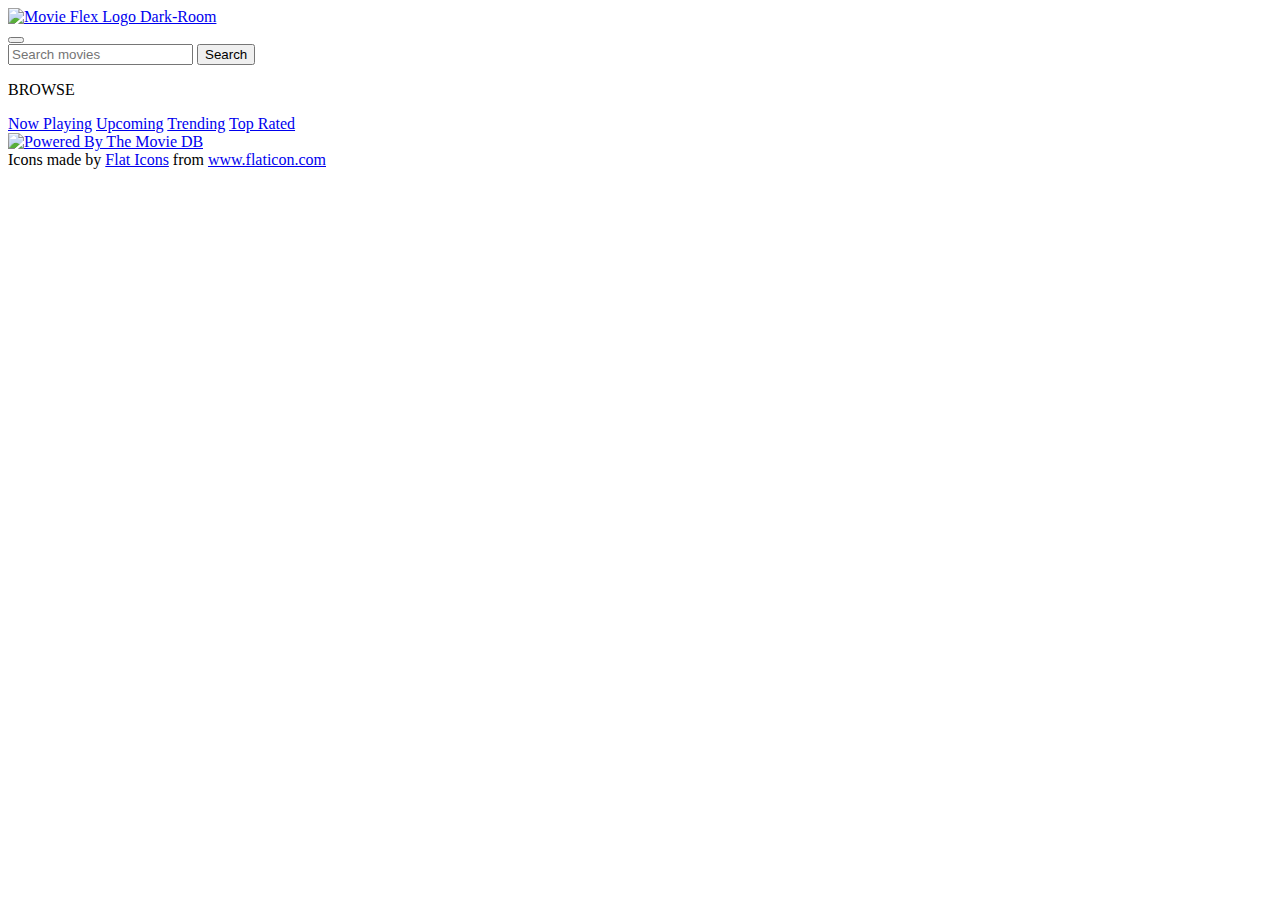
==== index.html @ ecd37acc "Update index.html" ====
<!doctype html>
<html lang="en">
  <head>
    <!-- Meta tags -->
    <meta charset="utf-8">
    <meta name="viewport" content="width=device-width, initial-scale=1, shrink-to-fit=no">


    <meta property='og:title' content="Dark Room Website"/>
    <meta property='og:image' content='./dark-room.png'/>
    <meta property='og:description' content="A movie app that you can browse your favorite movies, actors and watch trailers. See what's playing in theaters right now. Discover upcoming, trending, and top-rated titles. "/>
    <meta property='og:url' content='https://dark-room.vercel.app/'/>
    <meta name='author' content='Boyan Liu /Minhui Xie'/>

    <!-- CSS -->
    <link rel="stylesheet" href="js/plugins/bootstrap/css/bootstrap.min.css">
    <link rel="stylesheet" href="fonts/fontawesome/css/all.min.css">
    <link rel="stylesheet" href="js/plugins/slick-carousel/slick.css">
    <link rel="stylesheet" href="js/plugins/slick-carousel/slick-theme.css">
    <link rel="stylesheet" href="js/plugins/loaders/loaders.min.css">
    <link rel="stylesheet" href="js/plugins/animate/animate.css">
    <link rel="stylesheet" href="css/style.css">
    <link href="https://fonts.googleapis.com/css?family=Rajdhani|Inconsolata|Major+Mono+Display|Yeseva+One&display=swap" rel="stylesheet">
    <link rel="shortcut icon" type="image/png" href="images/camera.png">
    <title> Dark-Room</title>
  </head>
  <body class="bg-medium-grey">

    <div class="page-overlay bg-dark-grey d-flex justify-content-center align-items-center">
      <div class="loader">
        <div class="cube-transition">
          <div></div><div></div>
        </div>
      </div>
    </div>

    <!-- Navbar -->
    <nav class="navbar navbar-expand-sm navbar-dark bg-medium-grey px-0" id="topnav">
      <!-- Navbar brand -->
      <nav class="navbar navbar-dark bg-medium-grey">
        <a class="navbar-brand" href="javascript:void(0)">
          <img src="images/camera.png" width="55" height="55" class="d-inline-block align-middle" alt="Movie Flex Logo">
          <span class="lead font-weight-bold" id="website-name">Dark-Room</span>
        </a>
      </nav>

      <button class="navbar-toggler" type="button" data-toggle="collapse" data-target="#topnav-content" aria-controls="navbarSupportedContent" aria-expanded="false" aria-label="Toggle navigation">
        <span class="navbar-toggler-icon"></span>
      </button>

      <div class="collapse navbar-collapse bg-medium-grey justify-content-center" id="topnav-content">
        <form class="ml-md-2 p-4 p-md-0 form-inline justify-content-center" id="search-form">
          <input class="form-control m-0 border-0 rounded-0 " id="search-input" type="search" placeholder="Search movies" aria-label="Search">
          <button class="btn btn-dark ml-3 p-0 border-1 rounded-0 sbtn" id="search-btn" type="submit">Search</button>
        </form>
      </div>
    </nav>
    <!-- END Navbar -->

    <div class="container-fluid">
      <div class="row">
        <!-- Sidebar Nav -->
        <div class="p-0 d-none d-md-inline col-md-3 col-lg-3 col-xl-2" id="sidebar-container">
          <div class="px-4 bg-dark-grey" id="sidebar">
            <p class="sidebar-labels pt-5 mb-1 font-weight-bold browse">BROWSE</p>
            <nav class="nav flex-column">
              <a data-scroll class="nav-link active" href="#now-playing"><i class="fas fa-play"></i> Now Playing</a>
              <a data-scroll class="nav-link" href="#upcoming"><i class="fas fa-bolt"></i> Upcoming</a>
              <a data-scroll class="nav-link" href="#trending"><i class="fas fa-chart-line"></i> Trending</a>
              <a data-scroll class="nav-link" href="#top-rated"><i class="fas fa-thumbs-up"></i> Top Rated</a>
            </nav>
          </div>
        </div>
        <!-- END Sidebar Nav -->

        <!-- Main Content -->
        <div class="p-0 col-12 col-md-9 offset-md-3 col-lg-9 offset-lg-3 col-xl-10 offset-xl-2">
          <div id="content"><!-- Dynamically loaded page content goes here --></div>
        </div>
        <!-- END Main Content -->

        <!-- Page Footer -->
        <div class="mt-5 mb-3 col-md-9 offset-md-3 col-lg-9 offset-lg-3 col-xl-10 offset-xl-2">
          <footer class="mt-5 d-flex p-4 justify-content-center">
            <a href="https://www.themoviedb.org/documentation/api" target="_blank">
              <img id="powered-by" src="images/tmdb-logo.png" alt="Powered By The Movie DB">
            </a>
            <div class="note">Icons made by <a href="https://www.flaticon.com/authors/flat-icons" class="note" title="Flat Icons">Flat Icons</a> from <a href="https://www.flaticon.com/"             title="Flaticon">www.flaticon.com</a></div>
          </footer>
        </div>
      </div>
      <!-- END Page Footer -->

    </div><!-- END container -->

    <!-- JavaScript -->
    <script src="js/plugins/jquery/jquery-3.3.1.min.js"></script>
    <script src="js/plugins/bootstrap/js/bootstrap.bundle.min.js"></script>
    <script src="js/plugins/sticky-kit/jquery.sticky-kit.min.js"></script>
    <script src="js/plugins/slick-carousel/slick.min.js"></script>
    <script src="js/plugins/smooth-scroll/smooth-scroll.min.js"></script>
    <script src="js/config.js"></script>
    <script src="js/main.js"></script>
  </body>
</html>
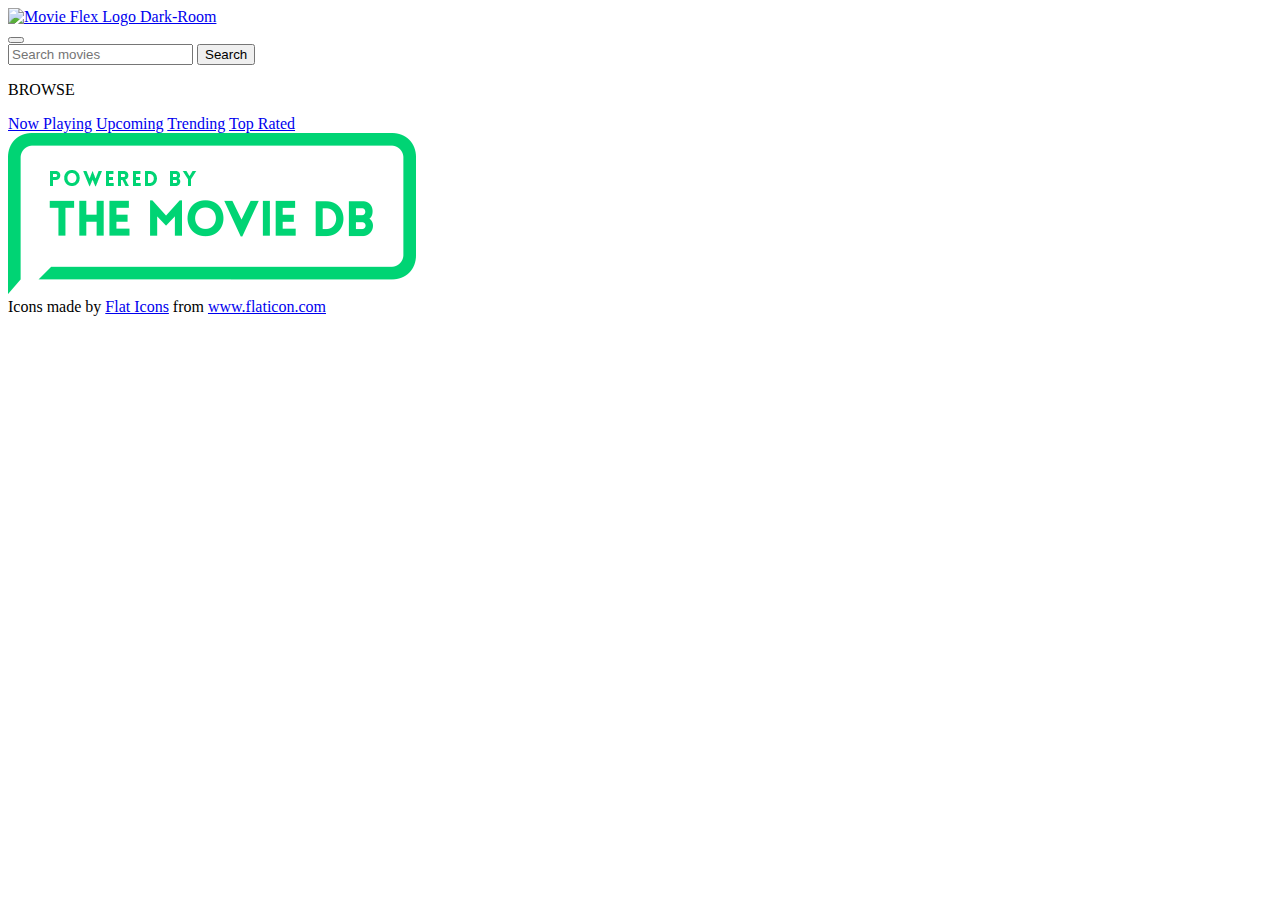
==== commit e817b156: "fix meta" ====
--- a/index.html
+++ b/index.html
@@ -7,7 +7,7 @@
 
 
     <meta property='og:title' content="Dark Room Website"/>
-    <meta property='og:image' content='./dark-room.png'/>
+    <meta property='og:image' content='images/tmdb-logo.png'/>
     <meta property='og:description' content="A movie app that you can browse your favorite movies, actors and watch trailers. See what's playing in theaters right now. Discover upcoming, trending, and top-rated titles. "/>
     <meta property='og:url' content='https://dark-room.vercel.app/'/>
     <meta name='author' content='Boyan Liu /Minhui Xie'/>
@@ -83,7 +83,7 @@
         <div class="mt-5 mb-3 col-md-9 offset-md-3 col-lg-9 offset-lg-3 col-xl-10 offset-xl-2">
           <footer class="mt-5 d-flex p-4 justify-content-center">
             <a href="https://www.themoviedb.org/documentation/api" target="_blank">
-              <img id="powered-by" src="images/tmdb-logo.png" alt="Powered By The Movie DB">
+              <img id="powered-by" src="images/tmdb-logos.png" alt="Powered By The Movie DB">
             </a>
             <div class="note">Icons made by <a href="https://www.flaticon.com/authors/flat-icons" class="note" title="Flat Icons">Flat Icons</a> from <a href="https://www.flaticon.com/"             title="Flaticon">www.flaticon.com</a></div>
           </footer>
